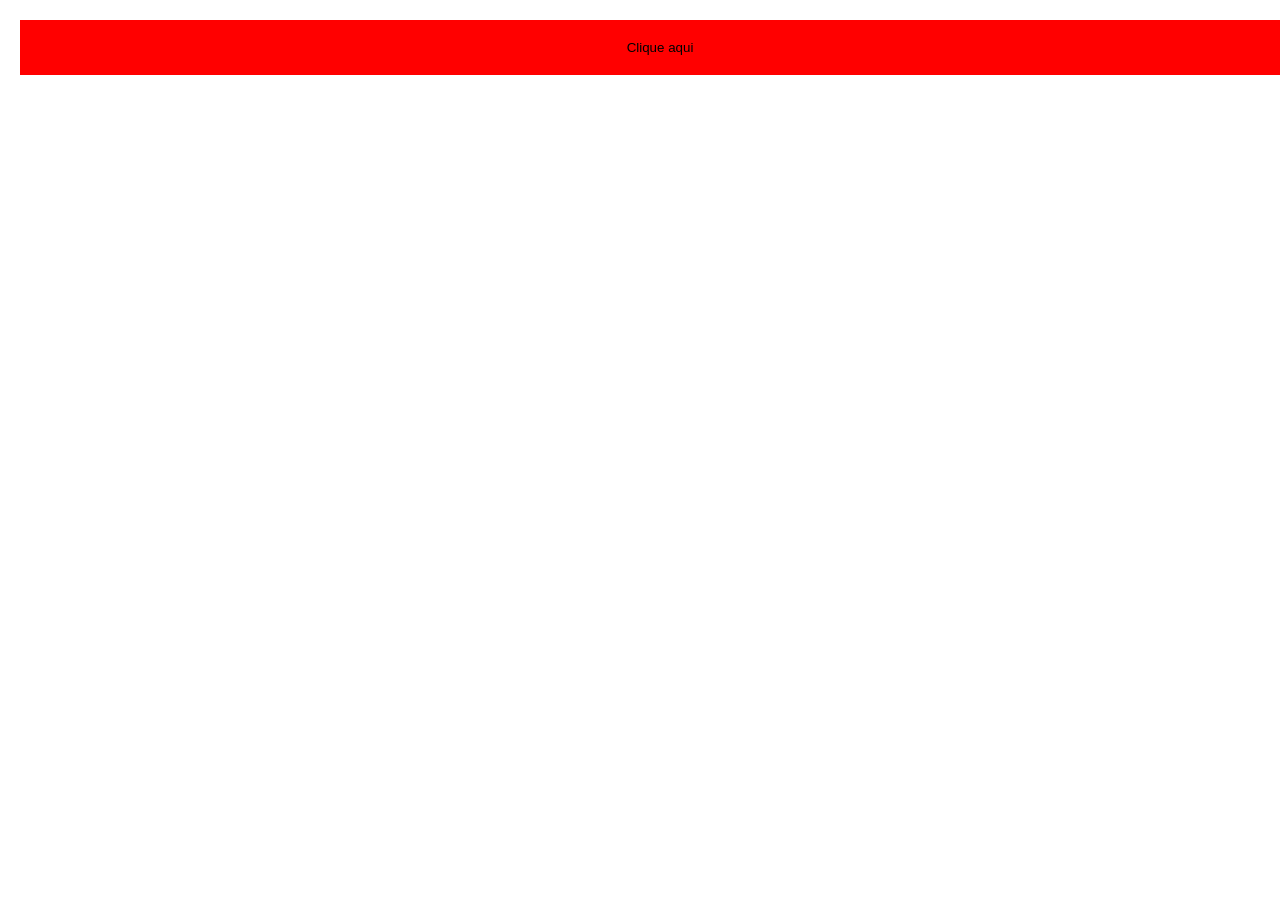
==== eventos_dom/mouseoverup.html @ 8aa4a66e "usando o evento mouseover e mouseout" ====
<!DOCTYPE html>
<html lang="en">
<head>
    <meta charset="UTF-8">
    <meta name="viewport" content="width=device-width, initial-scale=1.0">
    <title>Document</title>
    <style>
        *{
            margin:0;
            padding: 0;
            box-sizing: border-box;
        }
        button{
            width:100%;
            height:100%;
            margin: 20px;
            padding: 20px;
            background-color: red;
            border: none;

        }
    </style>
</head>
<body>
    <button id="meuBotao">Clique aqui</button>
    <!-- Usando o evento mouseover e mouseout -->
    <script>
        // usando o mouseover
        const botao = document.getElementById('meuBotao')
        botao.addEventListener('mouseover', function (){
            this.style.backgroundColor = 'orange';
            console.log(botao);
        })

        // usando o mouseout

        const botao_ = document.getElementById('meuBotao')
        botao_.addEventListener('mouseout', function(){
            this.style.backgroundColor = 'green';
            console.log(botao_)
        })


        
      
        
    </script>
</body>
</html>
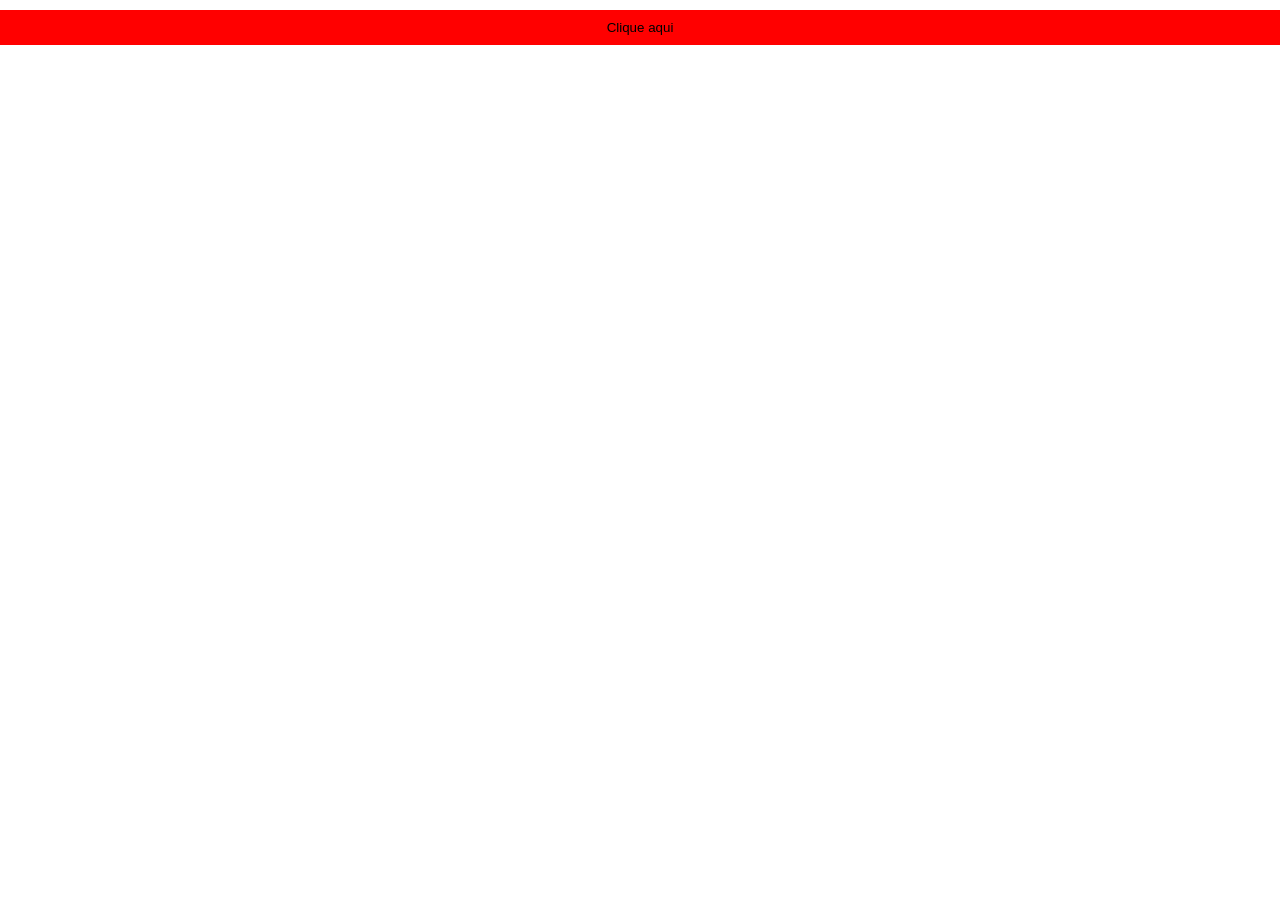
==== commit 9a6856b9: "estilizar o css" ====
--- a/eventos_dom/mouseoverup.html
+++ b/eventos_dom/mouseoverup.html
@@ -13,17 +13,21 @@
         button{
             width:100%;
             height:100%;
-            margin: 20px;
-            padding: 20px;
+            margin: auto auto;
+            padding: 10px;
             background-color: red;
             border: none;
+            margin-top: 10px;
+        
+           
+          
 
         }
     </style>
 </head>
 <body>
     <button id="meuBotao">Clique aqui</button>
-    <!-- Usando o evento mouseover e mouseout -->
+    <!-- Usando o evento mouseover e mouseout evento de hover-->
     <script>
         // usando o mouseover
         const botao = document.getElementById('meuBotao')
@@ -39,11 +43,6 @@
             this.style.backgroundColor = 'green';
             console.log(botao_)
         })
-
-
-        
-      
-        
     </script>
 </body>
 </html>
